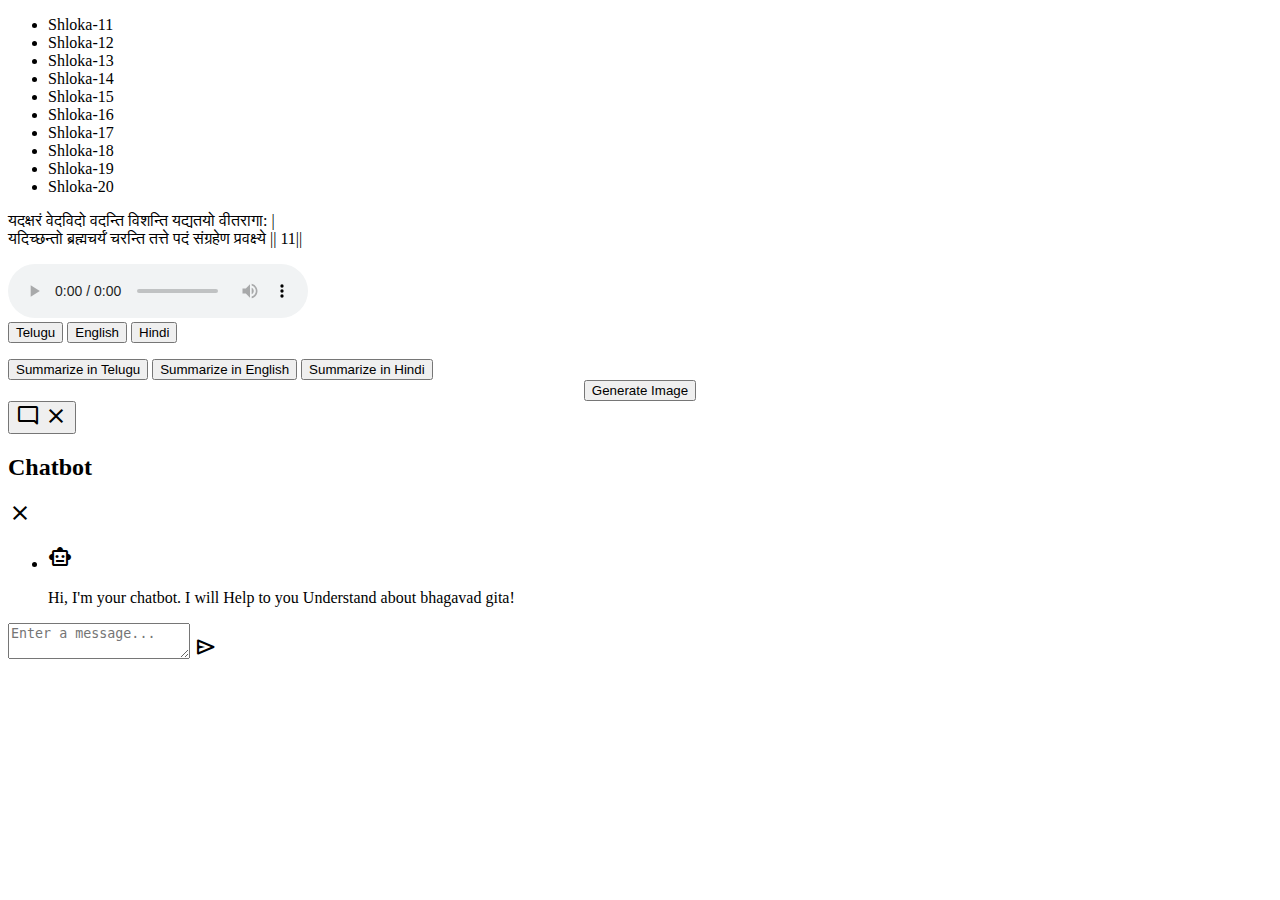
==== index.html @ 991993cb "Add files via upload" ====
<!DOCTYPE html>
<html lang="en">
<head>
    <meta charset="UTF-8">
    <meta name="viewport" content="width=device-width, initial-scale=1.0">
    <title>Shloka</title>
    <script src="https://cdnjs.cloudflare.com/ajax/libs/three.js/r128/three.min.js"></script>
    <!-- Google Fonts Link For Icons -->
    <link rel="stylesheet" href="https://fonts.googleapis.com/css2?family=Material+Symbols+Outlined:opsz,wght,FILL,GRAD@48,400,0,0" />
    <link rel="stylesheet" href="https://fonts.googleapis.com/css2?family=Material+Symbols+Rounded:opsz,wght,FILL,GRAD@48,400,1,0" />
    <link rel="stylesheet" href="https://cdnjs.cloudflare.com/ajax/libs/font-awesome/6.6.0/css/all.min.css" integrity="sha512-Kc323vGBEqzTmouAECnVceyQqyqdsSiqLQISBL29aUW4U/M7pSPA/gEUZQqv1cwx4OnYxTxve5UMg5GT6L4JJg==" crossorigin="anonymous" referrerpolicy="no-referrer" />
    <link rel="stylesheet" href="css/styles.css">
    <link rel="stylesheet" href="css/styles1.css">
    <script src="js/script1.js" defer></script>
    <script src="js/script2.js" defer></script>

</head>
<body>
    <div class="navbar unselectable">
        <ul>
            <li onclick="navClick('1')">Shloka-11</li>
            <li onclick="navClick('2')">Shloka-12</li>
            <li onclick="navClick('3')">Shloka-13</li>
            <li onclick="navClick('4')">Shloka-14</li>
            <li onclick="navClick('5')">Shloka-15</li>
            <li onclick="navClick('6')">Shloka-16</li>
            <li onclick="navClick('7')">Shloka-17</li>
            <li onclick="navClick('8')">Shloka-18</li>
            <li onclick="navClick('9')">Shloka-19</li>
            <li onclick="navClick('10')">Shloka-20</li>
        </ul>
    </div>
    <div class="container">
    <div class="wallpaper"></div>
    <div class="shloka1">
        <p class="shloka-box" id="shloka-box">
          यदक्षरं वेदविदो वदन्ति
          विशन्ति यद्यतयो वीतरागा: |<br>
          यदिच्छन्तो ब्रह्मचर्यं चरन्ति
          तत्ते पदं संग्रहेण प्रवक्ष्ये || 11||
        </p>
      <div class="audPlayer">
        <audio id="audPlayer"  controls>
            <source src="https://www.dropbox.com/scl/fi/dlc31kymbnpsigejjsysd/08-11.mp3?rlkey=p5m485jhwf30r9vops7u3xc04&st=t9nmhham&dl=0" type="audio/mpeg"> 
        </audio>
      </div>
        <div class="buttons">
        <button onclick="changeText('1')">Telugu</button>
        <button onclick="changeText('2')">English</button>
        <button onclick="changeText('3')">Hindi</button>
    </div>
    <p class="meaning-box" id="meaning-box"></p>
    
    </div>
    <div class="buttons1">
      <button onclick="changemean('1')">Summarize in Telugu</button>
      <button onclick="changemean('2')">Summarize in English</button>
      <button onclick="changemean('3')">Summarize in Hindi</button>
    </div>
    </div>
    <div style="text-align: center;">
      <button id="random-btn">Generate Image</button>
  </div>

  <div id="image-container">
      <img id="random-image" src="" alt="Random Image" style="display: none;">
  </div>
    </div>
    <div class="chat-container">
        <button class="chatbot-toggler">
            <span class="material-symbols-rounded">mode_comment</span>
            <span class="material-symbols-outlined">close</span>
          </button>
          <div class="chatbot">
            <header>
              <h2>Chatbot</h2>
              <span class="close-btn material-symbols-outlined">close</span>
            </header>
            <ul class="chatbox">
              <li class="chat incoming">
                <span class="material-symbols-outlined">smart_toy</span>
                <p> Hi, I'm your chatbot. I will Help to you Understand about bhagavad gita!</p>
              </li>
            </ul>
            <div class="chat-input">
              <textarea placeholder="Enter a message..." spellcheck="false" required></textarea>
              <span id="send-btn" class="material-symbols-rounded">send</span>
            </div>
          </div>
    </div>
</body>
<script type="module" src="js/script.js"></script>
</html>
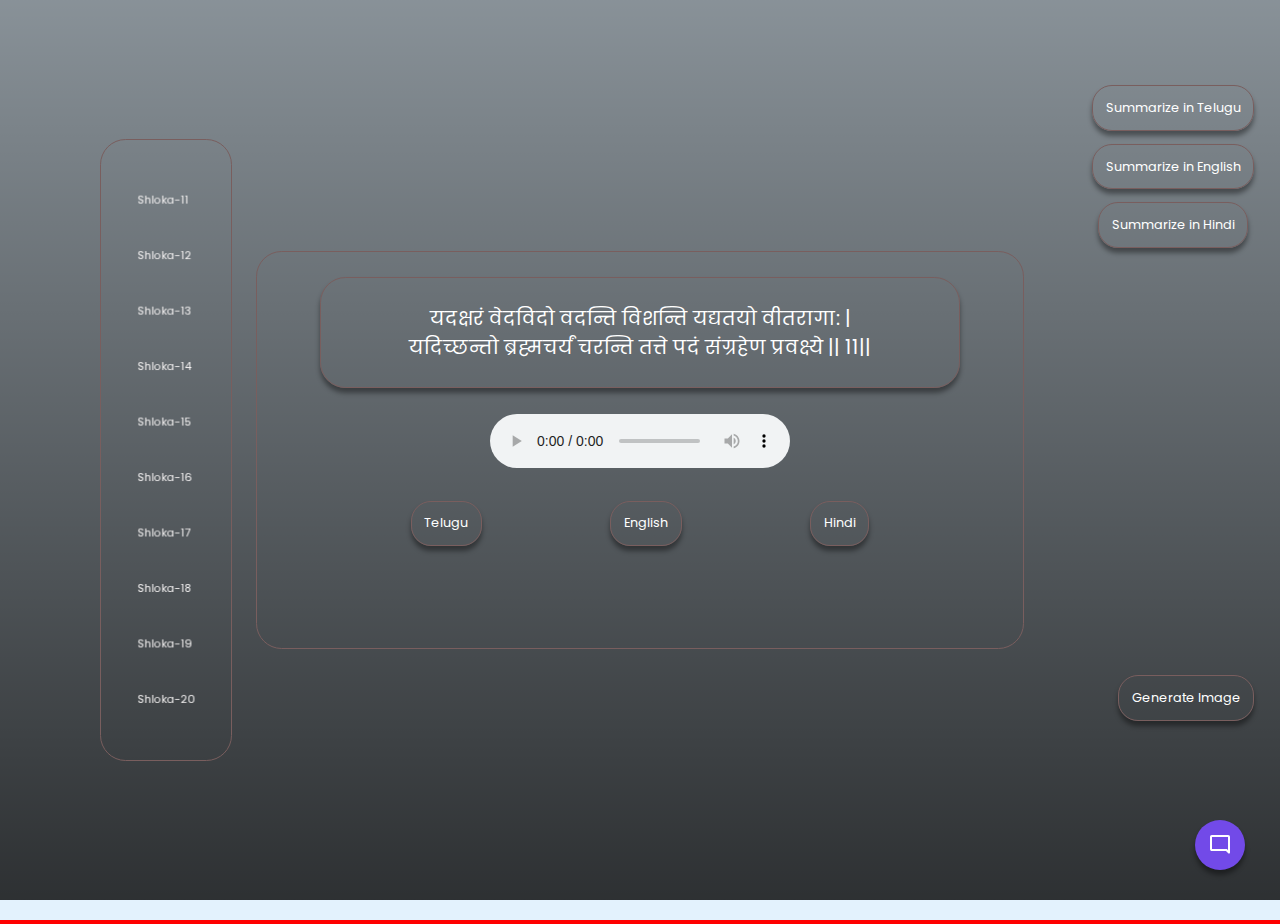
==== commit 9c88c044: "New Files" ====
--- a/index.html
+++ b/index.html
@@ -1,93 +1,94 @@
-<!DOCTYPE html>
-<html lang="en">
-<head>
-    <meta charset="UTF-8">
-    <meta name="viewport" content="width=device-width, initial-scale=1.0">
-    <title>Shloka</title>
-    <script src="https://cdnjs.cloudflare.com/ajax/libs/three.js/r128/three.min.js"></script>
-    <!-- Google Fonts Link For Icons -->
-    <link rel="stylesheet" href="https://fonts.googleapis.com/css2?family=Material+Symbols+Outlined:opsz,wght,FILL,GRAD@48,400,0,0" />
-    <link rel="stylesheet" href="https://fonts.googleapis.com/css2?family=Material+Symbols+Rounded:opsz,wght,FILL,GRAD@48,400,1,0" />
-    <link rel="stylesheet" href="https://cdnjs.cloudflare.com/ajax/libs/font-awesome/6.6.0/css/all.min.css" integrity="sha512-Kc323vGBEqzTmouAECnVceyQqyqdsSiqLQISBL29aUW4U/M7pSPA/gEUZQqv1cwx4OnYxTxve5UMg5GT6L4JJg==" crossorigin="anonymous" referrerpolicy="no-referrer" />
-    <link rel="stylesheet" href="css/styles.css">
-    <link rel="stylesheet" href="css/styles1.css">
-    <script src="js/script1.js" defer></script>
-    <script src="js/script2.js" defer></script>
-
-</head>
-<body>
-    <div class="navbar unselectable">
-        <ul>
-            <li onclick="navClick('1')">Shloka-11</li>
-            <li onclick="navClick('2')">Shloka-12</li>
-            <li onclick="navClick('3')">Shloka-13</li>
-            <li onclick="navClick('4')">Shloka-14</li>
-            <li onclick="navClick('5')">Shloka-15</li>
-            <li onclick="navClick('6')">Shloka-16</li>
-            <li onclick="navClick('7')">Shloka-17</li>
-            <li onclick="navClick('8')">Shloka-18</li>
-            <li onclick="navClick('9')">Shloka-19</li>
-            <li onclick="navClick('10')">Shloka-20</li>
-        </ul>
-    </div>
-    <div class="container">
-    <div class="wallpaper"></div>
-    <div class="shloka1">
-        <p class="shloka-box" id="shloka-box">
-          यदक्षरं वेदविदो वदन्ति
-          विशन्ति यद्यतयो वीतरागा: |<br>
-          यदिच्छन्तो ब्रह्मचर्यं चरन्ति
-          तत्ते पदं संग्रहेण प्रवक्ष्ये || 11||
-        </p>
-      <div class="audPlayer">
-        <audio id="audPlayer"  controls>
-            <source src="https://www.dropbox.com/scl/fi/dlc31kymbnpsigejjsysd/08-11.mp3?rlkey=p5m485jhwf30r9vops7u3xc04&st=t9nmhham&dl=0" type="audio/mpeg"> 
-        </audio>
-      </div>
-        <div class="buttons">
-        <button onclick="changeText('1')">Telugu</button>
-        <button onclick="changeText('2')">English</button>
-        <button onclick="changeText('3')">Hindi</button>
-    </div>
-    <p class="meaning-box" id="meaning-box"></p>
-    
-    </div>
-    <div class="buttons1">
-      <button onclick="changemean('1')">Summarize in Telugu</button>
-      <button onclick="changemean('2')">Summarize in English</button>
-      <button onclick="changemean('3')">Summarize in Hindi</button>
-    </div>
-    </div>
-    <div style="text-align: center;">
-      <button id="random-btn">Generate Image</button>
-  </div>
-
-  <div id="image-container">
-      <img id="random-image" src="" alt="Random Image" style="display: none;">
-  </div>
-    </div>
-    <div class="chat-container">
-        <button class="chatbot-toggler">
-            <span class="material-symbols-rounded">mode_comment</span>
-            <span class="material-symbols-outlined">close</span>
-          </button>
-          <div class="chatbot">
-            <header>
-              <h2>Chatbot</h2>
-              <span class="close-btn material-symbols-outlined">close</span>
-            </header>
-            <ul class="chatbox">
-              <li class="chat incoming">
-                <span class="material-symbols-outlined">smart_toy</span>
-                <p> Hi, I'm your chatbot. I will Help to you Understand about bhagavad gita!</p>
-              </li>
-            </ul>
-            <div class="chat-input">
-              <textarea placeholder="Enter a message..." spellcheck="false" required></textarea>
-              <span id="send-btn" class="material-symbols-rounded">send</span>
-            </div>
-          </div>
-    </div>
-</body>
-<script type="module" src="js/script.js"></script>
+<!DOCTYPE html>
+<html lang="en">
+<head>
+    <meta charset="UTF-8">
+    <meta name="viewport" content="width=device-width, initial-scale=1.0">
+    <title>Shloka</title>
+    <script src="https://cdnjs.cloudflare.com/ajax/libs/three.js/r128/three.min.js"></script>
+    <!-- Google Fonts Link For Icons -->
+    <link rel="stylesheet" href="https://fonts.googleapis.com/css2?family=Material+Symbols+Outlined:opsz,wght,FILL,GRAD@48,400,0,0" />
+    <link rel="stylesheet" href="https://fonts.googleapis.com/css2?family=Material+Symbols+Rounded:opsz,wght,FILL,GRAD@48,400,1,0" />
+    <link rel="stylesheet" href="https://cdnjs.cloudflare.com/ajax/libs/font-awesome/6.6.0/css/all.min.css" integrity="sha512-Kc323vGBEqzTmouAECnVceyQqyqdsSiqLQISBL29aUW4U/M7pSPA/gEUZQqv1cwx4OnYxTxve5UMg5GT6L4JJg==" crossorigin="anonymous" referrerpolicy="no-referrer" />
+    <link rel="stylesheet" href="css/styles.css">
+    <link rel="stylesheet" href="css/styles1.css">
+    <script src="js/script1.js" defer></script>
+    <script src="js/script2.js" defer></script>
+
+</head>
+<body>
+    <div class="navbar unselectable">
+        <ul>
+            <li onclick="navClick('1')">Shloka-11</li>
+            <li onclick="navClick('2')">Shloka-12</li>
+            <li onclick="navClick('3')">Shloka-13</li>
+            <li onclick="navClick('4')">Shloka-14</li>
+            <li onclick="navClick('5')">Shloka-15</li>
+            <li onclick="navClick('6')">Shloka-16</li>
+            <li onclick="navClick('7')">Shloka-17</li>
+            <li onclick="navClick('8')">Shloka-18</li>
+            <li onclick="navClick('9')">Shloka-19</li>
+            <li onclick="navClick('10')">Shloka-20</li>
+        </ul>
+    </div>
+    <div class="container">
+    <div class="wallpaper"></div>
+    <div class="shloka1">
+        <p class="shloka-box" id="shloka-box">
+          यदक्षरं वेदविदो वदन्ति
+          विशन्ति यद्यतयो वीतरागा: |<br>
+          यदिच्छन्तो ब्रह्मचर्यं चरन्ति
+          तत्ते पदं संग्रहेण प्रवक्ष्ये || 11||
+        </p>
+      <div class="audPlayer">
+        <audio id="audPlayer"  controls>
+            <source src="https://www.dropbox.com/scl/fi/dlc31kymbnpsigejjsysd/08-11.mp3?rlkey=p5m485jhwf30r9vops7u3xc04&st=t9nmhham&dl=0" type="audio/mpeg"> 
+        </audio>
+      </div>
+        <div class="buttons">
+        <button onclick="changeText('1')">Telugu</button>
+        <button onclick="changeText('2')">English</button>
+        <button onclick="changeText('3')">Hindi</button>
+    </div>
+    <p class="meaning-box" id="meaning-box"></p>
+    
+    </div>
+    <div class="buttons1">
+      <button onclick="changemean('1')">Summarize in Telugu</button>
+      <button onclick="changemean('2')">Summarize in English</button>
+      <button onclick="changemean('3')">Summarize in Hindi</button>
+    </div>
+    </div>
+    <div style="text-align: center;">
+      <button id="random-btn">Generate Image</button>
+    </div>
+    
+
+  <div id="image-container">
+      <img id="random-image" src="" alt="Random Image" style="display: none;">
+  </div>
+    </div>
+    <div class="chat-container">
+        <button class="chatbot-toggler">
+            <span class="material-symbols-rounded">mode_comment</span>
+            <span class="material-symbols-outlined">close</span>
+          </button>
+          <div class="chatbot">
+            <header>
+              <h2>Chatbot</h2>
+              <span class="close-btn material-symbols-outlined">close</span>
+            </header>
+            <ul class="chatbox">
+              <li class="chat incoming">
+                <span class="material-symbols-outlined">smart_toy</span>
+                <p> Hi, I'm your chatbot. I will Help to you Understand about bhagavad gita!</p>
+              </li>
+            </ul>
+            <div class="chat-input">
+              <textarea placeholder="Enter a message..." spellcheck="false" required></textarea>
+              <span id="send-btn" class="material-symbols-rounded">send</span>
+            </div>
+          </div>
+    </div>
+</body>
+<script type="module" src="js/script.js"></script>
 </html>--- a/css/styles.css
+++ b/css/styles.css
@@ -0,0 +1,272 @@
+@import url('https://fonts.googleapis.com/css2?family=Danfo&family=Kumar+One&display=swap');
+*{
+    margin: 0;
+    padding: 0;
+    font-family: "Kumar One", serif;
+}
+.unselectable {
+    user-select: none; /* Non-standard property for most browsers */
+    -webkit-user-select: none; /* Safari */
+    -moz-user-select: none; /* Firefox */
+    -ms-user-select: none; /* Internet Explorer/Edge */
+}
+::-webkit-scrollbar{
+    display: none;
+}
+body{
+    height: 100vh;
+    width: 100vw;
+}
+.container{
+    position: relative;
+    background: url("https://t4.ftcdn.net/jpg/06/30/90/99/360_F_630909929_xHWmhNMPob3F5JDJE9Cfdjg6d80WBv6S.jpg");
+    background-size: cover;
+    width: 100vw;
+    height: 100vh;
+    display: flex;
+    flex-direction: column;
+    justify-content: center;
+    align-items: center;
+}
+.wallpaper{
+    position: absolute;
+    top: 0;
+    right: 0;
+    width: 100vw;
+    height: 100vh;
+    background:linear-gradient(to bottom,rgb(0,0,0,0.4),rgb(0,0,0,0.5),rgb(0,0,0,0.6),rgb(0,0,0,0.7),rgb(0,0,0,0.8));
+    
+}
+.shloka1{
+    position: absolute;
+    width: 60vw;
+    height: 30vw;
+    height: fit-content;
+    padding: 2vw;
+    display: flex;
+    flex-direction: column;
+    justify-content: center;
+    gap: 2vw;
+    align-items: center;
+    text-align: center;
+    border-radius: 2vw;
+    background: transparent;
+    border: 0.01px solid rgb(121, 94, 94);
+
+}
+.shloka-box{
+    font-size: 1.5vw;
+    padding: 2vw;
+    color: white;
+    width: 50vw;
+    height: fit-content;
+    display: flex;
+    flex-direction: column;
+    justify-content: center;
+    align-items: center;
+    text-align: center;
+    border-radius: 2vw;
+    border: 0.01px solid rgb(121, 94, 94);
+    box-shadow:rgb(0,0,0,0.4) 0  5px 5px;
+    background: transparent;
+}
+.meaning-box{
+    font-size: 1.8vw;
+    padding: 2vw;
+    color: white;
+    width: 50vw;
+    height: fit-content;
+    display: flex;
+    flex-direction: column;
+    justify-content: center;
+    align-items: center;
+    text-align: center;
+    border-radius: 2vw;
+    background: transparent;
+}
+ul{
+    border-left: solid rgb(255,255,255,0.4) 5px;
+    background: rgb(0,0,0,0.5);
+    border-radius: 2vw;
+}
+ul li{
+    margin: 1vw;
+    margin-left: 1vw;
+    transition: 0.5s ease-in-out;
+    padding: 0.5vw 0;
+    
+}
+li:hover{
+    cursor: pointer;
+    font-size: 1.3vw;
+    transition: 0.5s ease-in-out;
+    padding: 0;
+}
+li::marker{
+    font-size: 1.5vw;
+}
+.navbar{
+    
+    padding:0 1vw 0 2vw;
+    width: fit-content;
+    position: fixed;
+    top: 0;
+    left: 2vw;
+    height: 100vh;
+    z-index: 99;
+    font-size: 1vw;
+    color: white;
+    display: flex;
+    justify-content: center;
+    align-items: center;  
+}
+ul{
+    list-style: none;
+    padding: 0%;
+    margin: 0%;
+    border: none; 
+    background-color: transparent;
+    border: 0.01px solid rgb(121, 94, 94);
+}
+.buttons{
+    display: flex;
+    align-items: center;
+    justify-content: center;
+    gap: 10vw;
+}
+.buttons1{
+    display: flex;
+    align-items: center;
+    justify-content: center;
+    gap: 1vw;
+    flex-direction: column;
+    position: absolute;
+    top: 1%;
+    right: 2vw;
+    height: 35vh;
+    font-size: 1vw;
+    color: white;
+    align-items: center;  
+}
+button{
+    color: rgb(255, 255, 255);
+    background-color: transparent;
+    padding: 1vw;
+    border-radius: 20px;
+    font-size: 1vw;
+    text-align: center;
+    border: 0.01px solid rgb(121, 94, 94);
+    box-shadow:rgb(0,0,0,0.4) 0  5px 5px;
+    transition: 0.2s ease-in-out;
+}
+button:hover{
+    cursor: pointer;
+    transition: 0.2s ease-in-out;
+    box-shadow:0;
+    scale: 1.1;
+    border: 0.01px solid rgb(121, 94, 94);
+    background-color: rgb(74, 184, 220);
+    color: rgb(255, 255, 255);
+}
+audio{
+    background-color: transparent;
+    color: transparent;
+}
+.navbar {
+    position: absolute;
+    top: 0;
+    left: 35px;
+    width: 250px;
+    height: 100vh;
+    background: transparent;
+    transition: all 0.5s ease;
+    z-index: 100;
+    overflow-y: auto;
+    box-shadow:  transparent;
+}
+.navbar ul {
+    list-style: none;
+    padding: 1rem;
+    perspective: 1000px;
+}
+
+.navbar ul li {
+    color: rgb(244, 242, 242);
+    padding: 1rem;
+    margin: 0.5rem 0;
+    background: transparent;
+    border-radius: 10px;
+    transition: all 0.4s ease;
+    transform: perspective(500px) translateZ(-50px);
+}
+
+.navbar ul li:hover {
+    transform: perspective(500px) translateZ(50px) scale(1);
+    background: transparent;
+    opacity: 1;
+    cursor: pointer;
+}
+.navbar ul li:active {
+    transform: perspective(5000px) translateZ(100px) scale(1);
+    background: whitesmoke;
+}
+#image-container {
+    margin-top: 20px;
+    text-align: center;
+    justify-content: center;
+    border: 2px red solid;
+}
+
+img {
+    max-width: 250px;
+    height: 250px;
+    border: 2px solid #000;
+    display: flex;
+    align-items: center;
+    justify-content: center;
+    gap: 2vw;
+    flex-direction: column;
+    position: absolute;
+    top: 35%;
+    right: 1vw;
+    font-size: 1vw;
+    color: white;
+    align-items: center; 
+}
+
+#random-btn {
+    display: flex;
+    align-items: center;
+    justify-content: center;
+    gap: 1vw;
+    flex-direction: column;
+    position: absolute;
+    top: 75%;
+    right: 2vw;
+    
+    font-size: 1vw;
+    color: white;
+    align-items: center;  
+}
+
+#random-btn:hover {
+    background: linear-gradient(to right, #aacd10, #b57119);
+}
+#next-btn {
+    display: flex;
+    align-items: center;
+    justify-content: center;
+    gap: 1vw;
+    flex-direction: column;
+    position: absolute;
+    top: 0%;
+    right: 75%;
+    margin-top: 2%;
+    font-size: 1vw;
+    color: white;
+    align-items: center;  
+}
+
+#next-btn:hover {
+    background: linear-gradient(to right, #aacd10, #b57119);
+}--- a/css/styles1.css
+++ b/css/styles1.css
@@ -0,0 +1,194 @@
+/* Import Google font - Poppins */
+@import url('https://fonts.googleapis.com/css2?family=Poppins:wght@400;500;600&display=swap');
+* {
+  margin: 0;
+  padding: 0;
+  box-sizing: border-box;
+  font-family: "Poppins", sans-serif;
+}
+body {
+  background: #E3F2FD;
+}
+.chatbot-toggler {
+  position: fixed;
+  bottom: 30px;
+  right: 35px;
+  outline: none;
+  border: none;
+  height: 50px;
+  width: 50px;
+  display: flex;
+  cursor: pointer;
+  align-items: center;
+  justify-content: center;
+  border-radius: 50%;
+  background: #724ae8;
+  transition: all 0.2s ease;
+}
+body.show-chatbot .chatbot-toggler {
+  transform: rotate(90deg);
+}
+.chatbot-toggler span {
+  color: #fff;
+  position: absolute;
+}
+.chatbot-toggler span:last-child,
+body.show-chatbot .chatbot-toggler span:first-child  {
+  opacity: 0;
+}
+body.show-chatbot .chatbot-toggler span:last-child {
+  opacity: 1;
+}
+.chatbot {
+  position: fixed;
+  right: 35px;
+  bottom: 90px;
+  width: 420px;
+  background: #fff;
+  border-radius: 15px;
+  overflow: hidden;
+  opacity: 0;
+  pointer-events: none;
+  transform: scale(0.5);
+  transform-origin: bottom right;
+  box-shadow: 0 0 128px 0 rgba(0,0,0,0.1),
+              0 32px 64px -48px rgba(0,0,0,0.5);
+  transition: all 0.1s ease;
+}
+body.show-chatbot .chatbot {
+  opacity: 1;
+  pointer-events: auto;
+  transform: scale(1);
+}
+.chatbot header {
+  padding: 16px 0;
+  position: relative;
+  text-align: center;
+  color: #fff;
+  background: #724ae8;
+  box-shadow: 0 2px 10px rgba(0,0,0,0.1);
+}
+.chatbot header span {
+  position: absolute;
+  right: 15px;
+  top: 50%;
+  display: none;
+  cursor: pointer;
+  transform: translateY(-50%);
+}
+header h2 {
+  font-size: 1.4rem;
+}
+.chatbot .chatbox {
+  overflow-y: auto;
+  height: 510px;
+  padding: 30px 20px 100px;
+}
+.chatbot :where(.chatbox, textarea)::-webkit-scrollbar {
+  width: 6px;
+}
+.chatbot :where(.chatbox, textarea)::-webkit-scrollbar-track {
+  background: #fff;
+  border-radius: 25px;
+}
+.chatbot :where(.chatbox, textarea)::-webkit-scrollbar-thumb {
+  background: #ccc;
+  border-radius: 25px;
+}
+.chatbox .chat {
+  display: flex;
+  list-style: none;
+}
+.chatbox .outgoing {
+  margin: 20px 0;
+  justify-content: flex-end;
+}
+.chatbox .incoming span {
+  width: 32px;
+  height: 32px;
+  color: #fff;
+  cursor: default;
+  text-align: center;
+  line-height: 32px;
+  align-self: flex-end;
+  background: #724ae8;
+  border-radius: 4px;
+  margin: 0 10px 7px 0;
+}
+.chatbox .chat p {
+  white-space: pre-wrap;
+  padding: 12px 16px;
+  border-radius: 10px 10px 0 10px;
+  max-width: 75%;
+  color: #fff;
+  font-size: 0.95rem;
+  background: #724ae8;
+}
+.chatbox .incoming p {
+  border-radius: 10px 10px 10px 0;
+}
+.chatbox .chat p.error {
+  color: #da7781;
+  background: #f8d7da;
+}
+.chatbox .incoming p {
+  color: #000;
+  background: #f2f2f2;
+}
+.chatbot .chat-input {
+  display: flex;
+  gap: 5px;
+  position: absolute;
+  bottom: 0;
+  width: 100%;
+  background: #fff;
+  padding: 3px 20px;
+  border-top: 1px solid #ddd;
+}
+.chat-input textarea {
+  height: 55px;
+  width: 100%;
+  border: none;
+  outline: none;
+  resize: none;
+  max-height: 180px;
+  padding: 15px 15px 15px 0;
+  font-size: 0.95rem;
+}
+.chat-input span {
+  align-self: flex-end;
+  color: #724ae8;
+  cursor: pointer;
+  height: 55px;
+  display: flex;
+  align-items: center;
+  visibility: hidden;
+  font-size: 1.35rem;
+}
+.chat-input textarea:valid ~ span {
+  visibility: visible;
+}
+
+@media (max-width: 490px) {
+  .chatbot-toggler {
+    right: 20px;
+    bottom: 20px;
+  }
+  .chatbot {
+    right: 0;
+    bottom: 0;
+    height: 100%;
+    border-radius: 0;
+    width: 100%;
+  }
+  .chatbot .chatbox {
+    height: 90%;
+    padding: 25px 15px 100px;
+  }
+  .chatbot .chat-input {
+    padding: 5px 15px;
+  }
+  .chatbot header span {
+    display: block;
+  }
+}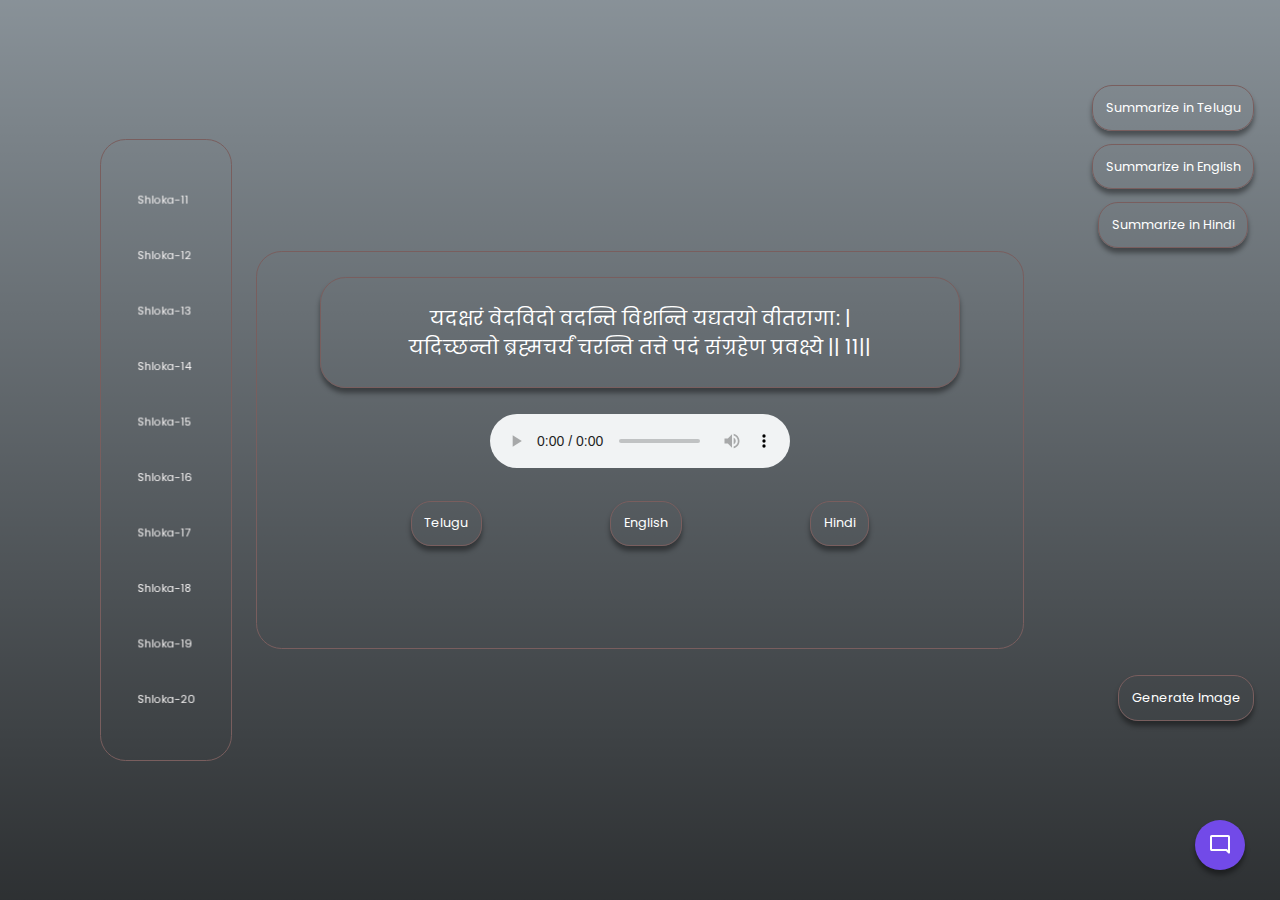
==== commit 5b9379a8: "Changed Inline Css to Ouline" ====
--- a/index.html
+++ b/index.html
@@ -58,13 +58,14 @@
       <button onclick="changemean('3')">Summarize in Hindi</button>
     </div>
     </div>
-    <div style="text-align: center;">
+    
+    <div id="button_div">
       <button id="random-btn">Generate Image</button>
     </div>
     
 
   <div id="image-container">
-      <img id="random-image" src="" alt="Random Image" style="display: none;">
+      <img id="random-image" src="" alt="Random Image" >
   </div>
     </div>
     <div class="chat-container">
--- a/css/styles.css
+++ b/css/styles.css
@@ -215,6 +215,10 @@
     text-align: center;
     justify-content: center;
     border: 2px red solid;
+    display: none;
+}
+#button-div{
+    text-align: center;
 }
 
 img {
